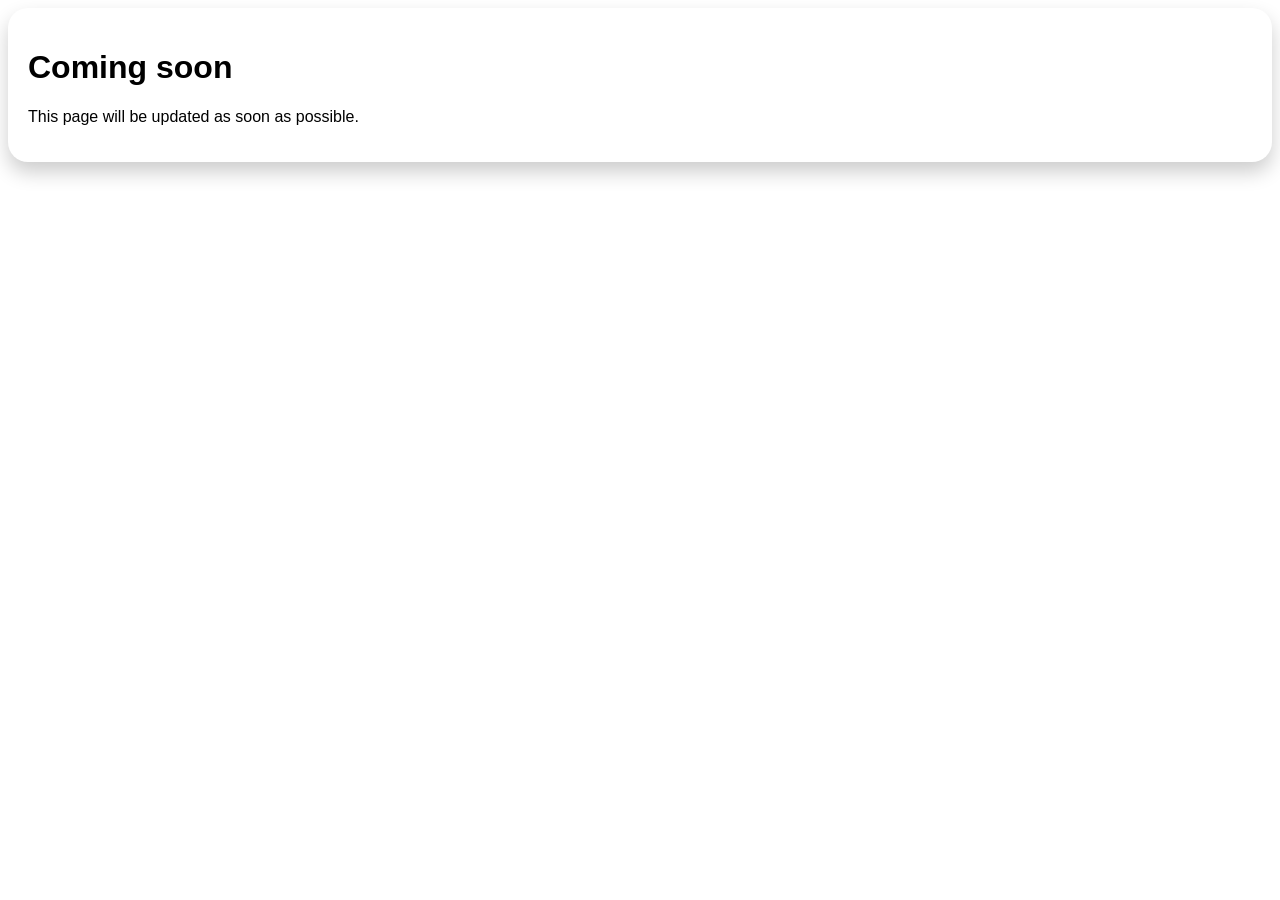
==== electronic-project-arabic.html @ 51638917 "improved my website" ====
<!DOCTYPE html>
<html lang="en">
<head>
<meta charset="UTF-8"
<meta name="viewport" content="width=device-width,initial-scale=1.0">
<meta name="author" content="Moayad Sami">
	<meta name="theme-color" content="#1e3a8a">
	<meta name="robots" content="index,follow">
	<meta property="og:title" conet="Moayad Sami Portfolio">
	<meta property="og:description" conet="Arduino tutorials,electronics projects,and web development">
	<meta property="og:url" content="https://iyadwinner10-commits.github.io/learning_journey/">
	<meta property="og:image" content="https://iyadwinner10-commits.github.io/learning_journey/ship.jpg">

<title>Moayad Sami | web development progress</title>
<link rel="stylesheet" href="style.css">
<link rel="icon" href="ship.jpg">
</head>
<div class="container">
<body>
	<h1>Coming soon</h1>
	<p>This page will be updated as soon as possible.</p>
</body>
</div>
</html>
---- style.css ----
body{
				 font-family: Arial,sans-serif;
			 }
			 .flex{
				 display: flex;
				 background: white;
				 color:darkblue;
			 }
			 .container {
				 background: white;
				  max-width: 100%; 
				  margin:auto;
				  border-radius:20px;
				  padding:20px;
				  box-shadow: 0 10px 20px rgba(0,0,0,0.2);
			 }
			 h3 {
				 color: darkred; 
			 }
			 h2 {
				 color:darkblue;
			 }
			h4 {
				color:blue;
			}
						 header {
	background: gray;
	display: flex;
				color:white;
				width:95%;
				margin:auto;
				padding: 10px 20px;
				border:1px;
				border-radius: 20px 20px;
}
			footer {
				background: gray;
				color:white;
				width:100%;
				padding:20px;
				border-radius:20px;
			}
  .language-box {
   display: flex;
   justify-content: center;
   align-items: center;
   gap: 5px;
   width: fit-content;
   padding: 5px;
   border: 2px solid darkblue;
   border-radius: 10px;
   background-color: white;
  }
  
 .language-box a {
  text-decoration: none;
    color: darkblue;
    font-weight: bold;
    padding: 8px 14px;
    border-radius: 5px;
    }
    
    .language-box a:hover {
    background-color: darkblue;
    color: white;
}

.language-box .active {
    background-color: darkblue;
    color: white;
}
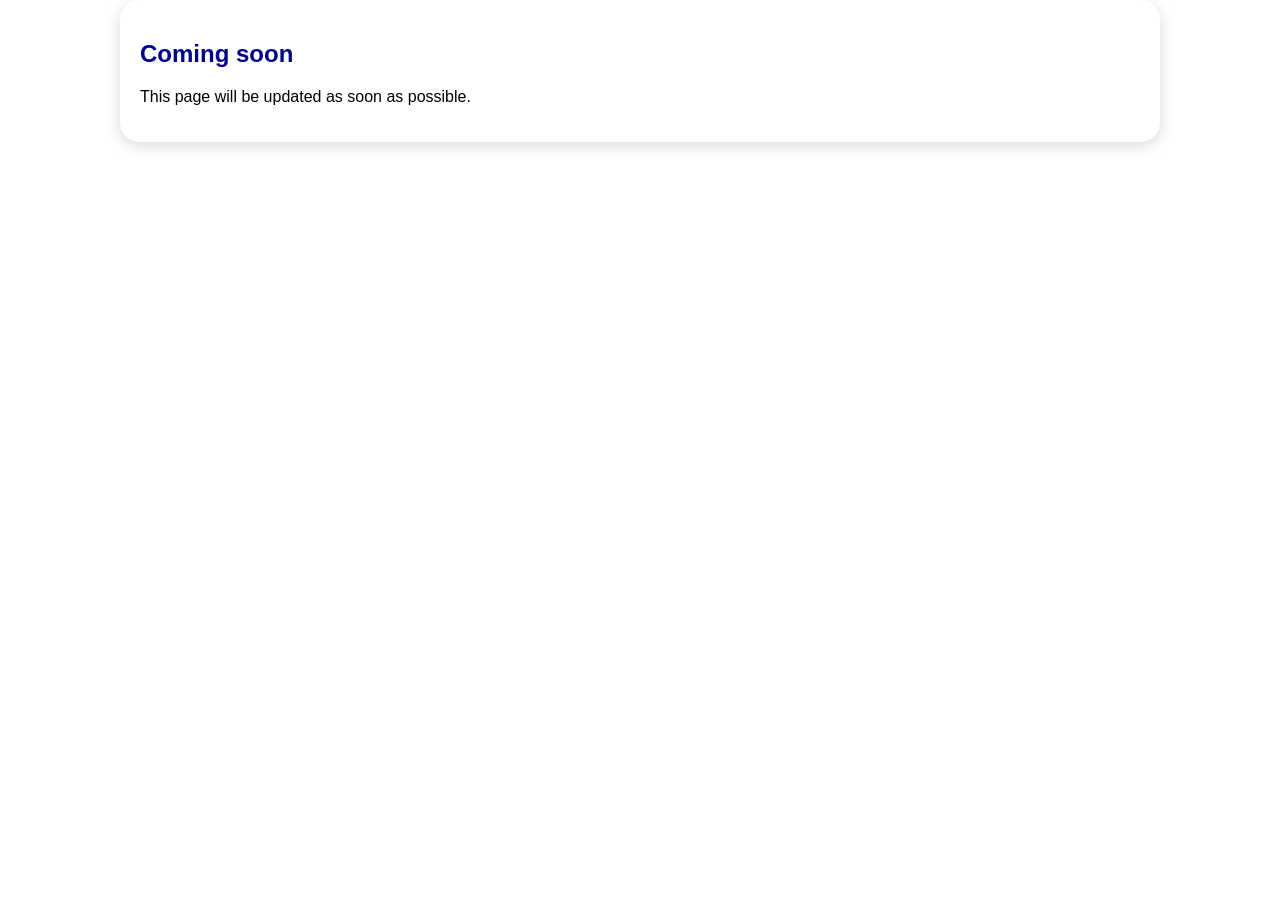
==== commit 844d7e38: "fix HTML issues & improve CSS" ====
--- a/electronic-project-arabic.html
+++ b/electronic-project-arabic.html
@@ -17,7 +17,7 @@
 </head>
 <div class="container">
 <body>
-	<h1>Coming soon</h1>
+	<h2>Coming soon</h2>
 	<p>This page will be updated as soon as possible.</p>
 </body>
 </div>
--- a/style.css
+++ b/style.css
@@ -1,19 +1,26 @@
 	 body{
 				 font-family: Arial,sans-serif;
+				 margin:0;
 			 }
+			 
+			 .container {
+    width: 90%;
+    max-width: 1000px;
+
+    margin:auto;
+
+    background: white;
+    border-radius: 20px;
+    padding: 20px;
+    box-shadow: 0 4px 15px rgba(0,0,0,.15);
+}
+			 
 			 .flex{
 				 display: flex;
 				 background: white;
 				 color:darkblue;
 			 }
-			 .container {
-				 background: white;
-				  max-width: 100%; 
-				  margin:auto;
-				  border-radius:20px;
-				  padding:20px;
-				  box-shadow: 0 10px 20px rgba(0,0,0,0.2);
-			 }
+			
 			 h3 {
 				 color: darkred; 
 			 }
@@ -26,19 +33,24 @@
 						 header {
 	background: gray;
 	display: flex;
+	flex-wrap: wrap;
 				color:white;
 				width:95%;
-				margin:auto;
-				padding: 10px 20px;
-				border:1px;
-				border-radius: 20px 20px;
+				max-width:1000px;
+				margin: 20px auto;
+				padding: 15px;
+				border-radius: 10px;
 }
 			footer {
+			display: flex;
+			flex-wrap: wrap;
 				background: gray;
 				color:white;
-				width:100%;
-				padding:20px;
-				border-radius:20px;
+				width:95%;
+				max-width:1000px;
+				margin:20px auto;
+				padding:10px;
+				border-radius:10px;
 			}
   .language-box {
    display: flex;
